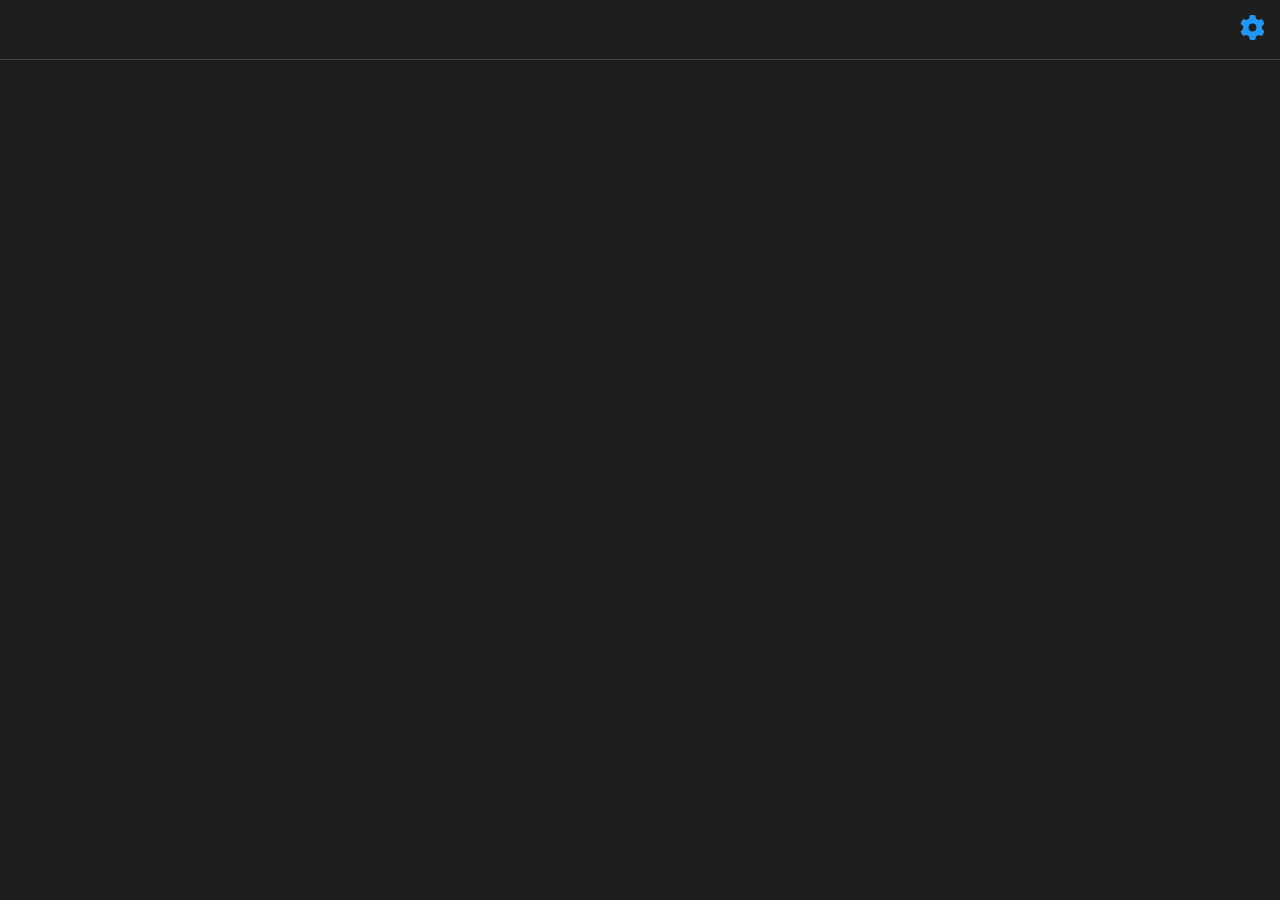
==== page/index.html @ 9a8494c9 "Add autoAdd checkbox in settings" ====
<!DOCTYPE html>
<html>
<head>
    <title>Manga Manager</title>
    <!-- Metadata -->
    <meta charset="utf-8"/>
    <meta name="viewport" content="width=device-width, initial-scale=1"/>
    <meta name="description" content="To manage your manga read."/>
    <meta name="author" content="PonyLucky"/>
    <meta name="language" content="English"/>
    <meta name="generator" content="Visual Studio Code"/>
    <!-- Icons -->
    <link rel="icon" href="../img/icon_96.png"/>
    <!-- CSS -->
    <link rel="stylesheet" href="styles/main.css"/>
    <link rel="stylesheet" href="styles/utils.css"/>
    <link rel="stylesheet" href="styles/buttons.css"/>
    <link rel="stylesheet" href="styles/manga-list.css"/>
    <link rel="stylesheet" href="styles/manga-info.css"/>
    <link rel="stylesheet" href="styles/chapters-list.css"/>
    <link rel="stylesheet" href="styles/settings.css"/>
</head>
<body>
    <div class="buttons">
        <!-- Left -->
        <div>
            <button id="back-button" class="hide" title="Back">
                <img src="icons/arrow-left.svg" alt="Back"/>
            </button>
        </div>
        <!-- Right -->
        <div>
            <button id="settings-button" title="Settings">
                <img src="icons/gear.svg" alt="Settings"/>
            </button>
        </div>
    </div>
    <div id="manga-list" class="main"></div>
    <div id="manga-info" class="main hide">
        <div class="manga-info-header">
            <img id="manga-info-image" src=""/>
            <div>
                <h1 id="manga-info-title"></h1>
                <h2 id="manga-info-author"></h2>
                <p id="manga-info-status"></p>
                <button id="manga-info-read">Continue</button>
                <span id="manga-info-current"></span>
            </div>
        </div>
        <div class="manga-info-details">
            <h3>Details</h3>
            <div>
                <div class="manga-info-details-genres">
                    <h4>Genres</h4>
                    <div id="manga-info-details-genres"></div>
                </div>
                <div class="manga-info-details-chapters">
                    <h4>Chapters read</h4>
                    <div id="manga-info-details-chapters"></div>
                </div>
                <div class="manga-info-details-last-update">
                    <h4>Last Update</h4>
                    <div id="manga-info-details-last-update"></div>
                </div>
            </div>
        </div>
        <div class="manga-info-description">
            <h3>Description</h3>
            <div id="manga-info-description"></div>
        </div>
    </div>
    <div id="manga-chapters" class="main hide"></div>
    <div id="settings" class="main hide">
        <h3>Settings</h3>
        <div class="hide" data-elmt="manga-list">
            <h4>Data</h4>
            <section>
                <button id="save-list">
                    <img src="icons/download.svg" alt="Save"/>
                    <span>Save</span>
                </button>
                <button id="upload-list">
                    <img src="icons/upload.svg" alt="Upload"/>
                    <span>Upload</span>
                </button>
                <button id="clear-list" class="red">
                    <img src="icons/trash.svg" alt="Clear"/>
                    <span>Clear</span>
                </button>
            </section>
            <h4>In Background</h4>
            <section>
                <div>
                    <input type="checkbox" id="auto-add-checkbox"/>
                    <label for="auto-add-checkbox">
                        Add new manga automatically
                    </label>
                </div>
            </section>
        </div>
        <div class="hide" data-elmt="manga-info">
            <section>
                <button id="remove-info" class="red">
                    <img src="icons/trash.svg" alt="Remove"/>
                    <span>Remove</span>
                </button>
            </section>
        </div>
        <div class="hide" data-elmt="manga-chapters">
            <pre>Not yet implemented</pre>
        </div>
    </div>

    <!-- Websites -->
    <script src="../src/utils.js"></script>
    <script src="../src/websites/mangaread.js"></script>
    <script src="../src/websites/mangakik.js"></script>
    <script src="../src/websites/neatmanga.js"></script>

    <!-- DEBUG -->
    <script src="DEBUG/data.js"></script>

    <!-- Scripts -->
    <!-- -- Utilities functions for next scripts -->
    <script src="scripts/utils.js"></script>
    <!-- -- Class to handle chapters list -->
    <script src="scripts/chapters.js"></script>
    <!-- -- Class to handle manga info tab -->
    <script src="scripts/mangaInfo.js"></script>
    <!-- -- Class to handle manga list -->
    <script src="scripts/history.js"></script>
    <!-- -- To handle events -->
    <script src="scripts/events.js"></script>
    <!-- -- Main script -->
    <script src="scripts/main.js"></script>
</body>
</html>
---- page/styles/main.css ----
* {
    box-sizing: border-box;
    margin: 0;
    padding: 0;
    transition: all 0.2s ease;
}

body {
    font-family: Arial, sans-serif;
    margin: 0;
    padding: 0;
    padding-top: 40px;
    overflow-y: scroll;
    background-color: #1e1e1e;
    color: #fff;

    /* Var size */
    --size-width: 100vw;
    --size-height: 100vh;

    /* Size */
    width: var(--size-width);
    height: var(--size-height);
}

.main {
    width: 100%;
    overflow-y: scroll;
    scrollbar-width: thin;
    scrollbar-color: #424242 #303030;
    padding: 20px;
    margin-top: 25px;
}
---- page/styles/utils.css ----
.hide {
    display: none !important;
}

.flex {
    display: flex;
    justify-content: center;
    align-items: center;
    gap: 10px;
}

.invisible {
    visibility: hidden;
}
---- page/styles/buttons.css ----
div.buttons {
    position: fixed;
    top: 0;
    left: 0;
    right: 0;

    display: flex;
    justify-content: space-between;
    align-items: center;

    padding: 15px;
    border-bottom: 1px solid #424242;
    background-color: inherit;
    z-index: 100;
}

button {
    background-color: #00000000;
    border: none;
    cursor: pointer;
    outline: none;
    color: #2196f3;
}

button img {
    width: 25px;
    height: 25px;
    /* https://codepen.io/sosuke/pen/Pjoqqp */
    /* #2196f3 */
    filter: invert(43%) sepia(80%) saturate(1457%) hue-rotate(185deg) brightness(99%) contrast(92%);
}

button:hover {
    color: #1e88e5;
}

button:hover img {
    /* #1e88e5 */
    filter: invert(35%) sepia(89%) saturate(976%) hue-rotate(181deg) brightness(103%) contrast(90%);
}

button:active {
    color: #1976d2;
}

button:active img {
    /* #1976d2 */
    filter: invert(34%) sepia(90%) saturate(1036%) hue-rotate(185deg) brightness(93%) contrast(95%);
}

button.red {
    color: #f44336;
}

button.red img {
    /* #f44336 */
    filter: invert(48%) sepia(36%) saturate(6382%) hue-rotate(335deg) brightness(92%) contrast(109%);
}

button.red:hover {
    color: #e53935;
}

button.red:hover img {
    /* #e53935 */
    filter: invert(22%) sepia(73%) saturate(3000%) hue-rotate(350deg) brightness(96%) contrast(101%);
}

button.red:active {
    color: #d32f2f;
}

button.red:active img {
    /* #d32f2f */
    filter: invert(22%) sepia(73%) saturate(2459%) hue-rotate(350deg) brightness(96%) contrast(101%);
}
---- page/styles/manga-list.css ----
#manga-list {
    display: flex;
    flex-direction: row;
    flex-wrap: wrap;
    justify-content: center;
    gap: 0 20px;
}

#manga-list .manga-item {
    display: flex;
    flex-direction: column;
    align-items: center;
    cursor: pointer;
    width: 200px;
    height: 300px;
}

#manga-list .manga-item:hover {
    transform: scale(1.05);
}

#manga-list .manga-item img {
    width: 100%;
    height: 100%;
    object-fit: cover;
    border-radius: 5px;
}

#manga-list .manga-item p {
    margin-top: 5px;
    font-size: 14px;
    font-weight: 500;
    text-align: center;
}

#manga-list .manga-item span {
    position: relative;
    top: -270px;
    left: 80px;
    font-size: 12px;
    font-weight: 500;
    color: #fff;
    background-color: #004edf;
    padding: 5px;
    border-radius: 10px;
    text-align: right;
}
---- page/styles/manga-info.css ----
#manga-info {
    display: flex;
    flex-direction: column;
    gap: 50px;
    padding: 20px;
}

#manga-info .manga-info-header {
    display: flex;
    flex-direction: row;
    align-items: center;
    justify-content: center;
    gap: 20px;
}

#manga-info .manga-info-header img {
    width: 200px;
    height: 300px;
    object-fit: cover;
    border-radius: 5px;
}

#manga-info .manga-info-header h1 {
    font-size: 24px;
    font-weight: 700;
}

#manga-info .manga-info-header h2 {
    font-size: 18px;
    font-weight: 500;
    color: #d0d0d0;
    margin-top: 5px;
}

#manga-info .manga-info-header p {
    font-size: 14px;
    font-weight: 500;
    margin-top: 10px;
}

#manga-info .manga-info-header button {
    background-color: #004edf;
    border-radius: 30px;
    padding: 15px;
    color: #fff;
    margin-top: 20px;
}

#manga-info .manga-info-header button:hover {
    background-color: #003dbf;
}

#manga-info .manga-info-header span {
    font-size: 12px;
    font-weight: 500;
    color: #d0d0d0;
    margin-left: 10px;
}

#manga-info .manga-info-header span::before {
    content: "\2022";
    margin-right: 10px;
}

#manga-info .manga-info-details h3 {
    font-size: 18px;
    font-weight: 700;
}

#manga-info .manga-info-details > div {
    background-color: #404040;
    border-radius: 10px;
    margin-top: 10px;
}

#manga-info .manga-info-details > div > div {
    display: flex;
    flex-direction: row;
    align-items: center;
    justify-content: space-between;
    padding: 15px;
    border-bottom: 2px solid #1e1e1e;
}

#manga-info .manga-info-details > div > div:first-child {
    border-radius: 10px 10px 0 0;
}

#manga-info .manga-info-details > div > div:last-child {
    border-bottom: none;
    border-radius: 0 0 10px 10px;
}

#manga-info .manga-info-details-genres > div {
    max-width: 55%;
    text-align: right;
    overflow-y: hidden;
}

#manga-info .manga-info-details-chapters {
    cursor: pointer;
}

#manga-info .manga-info-details-chapters:hover {
    background-color: #303030;
}

#manga-info .manga-info-description > div {
    margin-top: 10px;
    font-size: 14px;
    font-weight: 500;
    text-align: justify;
}

@media screen and (min-width: 768px) {
    #manga-info .manga-info-header img {
        width: 300px;
        height: 450px;
    }

    #manga-info .manga-info-header h1 {
        font-size: 36px;
    }

    #manga-info .manga-info-header h2 {
        font-size: 24px;
    }

    #manga-info .manga-info-header p {
        font-size: 18px;
        margin-top: 20px;
    }

    #manga-info .manga-info-header button {
        padding: 20px;
    }

    #manga-info .manga-info-header span {
        font-size: 16px;
    }

    #manga-info .manga-info-details > div {
        margin-top: 20px;
    }

    #manga-info .manga-info-details > div > div {
        padding: 20px;
    }

    #manga-info .manga-info-description > div {
        font-size: 16px;
        margin-top: 20px;
    }
}
---- page/styles/chapters-list.css ----
#manga-chapters h2 {
    font-size: 24px;
    margin-bottom: 10px;
    text-align: center;
    color: #fff;
}

#manga-chapters ul {
    list-style: none;
    padding: 0;
    margin: 0;

    /* Background color */
    background-color: #404040;
    border-radius: 5px;
    box-shadow: 0 2px 5px rgba(0, 0, 0, 0.1);
    color: #fff;
}

#manga-chapters li {
    font-size: 18px;
    padding: 15px;
    /* Bottom border */
    border-bottom: 2px solid #1e1e1e;
}

#manga-chapters li:hover {
    background-color: #303030;
    cursor: pointer;
}

#manga-chapters li:last-child {
    border-bottom: none;
}

#manga-chapters button {
    margin-top: 20px;
}
---- page/styles/settings.css ----
#settings h3 {
    font-size: 1.5em;
    margin: 0.5em 0;
    text-align: center;
}

#settings h4 {
    font-size: 1.2em;
    margin: 0.5em 0;
}

#settings section > * {
    display: block;
    margin: 0.5em 0.5em;
    padding: 0.5em;
    font-size: 1em;
    width: 100%;
    /* Bottom bar */
    border-bottom: 1px solid #424242;

    /* Not selectable */
    user-select: none;

    /* Flex */
    display: flex;
    justify-content: center;
    align-items: center;
    gap: 0.5em;
}

/* If setting is checkbox */
#settings section > * > input[type="checkbox"] {
    margin: 0;
    padding: 0;
    opacity: 0;
    position: absolute;
}

#settings section > * > input[type="checkbox"] + label {
    display: flex;
    cursor: pointer;
    gap: 0.5em;
}

#settings section > * > input[type="checkbox"] + label::before {
    content: "";
    display: block;
    width: 1em;
    height: 1em;
    border: 1px solid #424242;
    border-radius: 0.2em;
    background-color: #424242;
    transition: background-color 0.2s ease-in-out;
}

#settings section > * > input[type="checkbox"]:checked + label::before {
    background-color: #fff;

    /* Checkmark */
    background-image: url("data:image/svg+xml,%3Csvg xmlns='http://www.w3.org/2000/svg' viewBox='0 0 24 24'%3E%3Cpath fill='%23000' d='M9 16.17L4.83 12l-1.42 1.41L9 19 21 7l-1.41-1.41z'/%3E%3C/svg%3E");
    background-repeat: no-repeat;
    background-position: center;
    background-size: 1em;
}

#settings section > *:last-child {
    border-bottom: none;
}

/* pre, means not yet implemented */
#settings pre {
    display: block;
    font-size: 2em;
    width: 100%;

    /* Flex */
    display: flex;
    justify-content: center;
    align-items: center;
}

/* Width greater than 600px */
@media (min-width: 600px) {
    #settings > div {
        width: 600px;
        margin: 0 auto;
    }
}
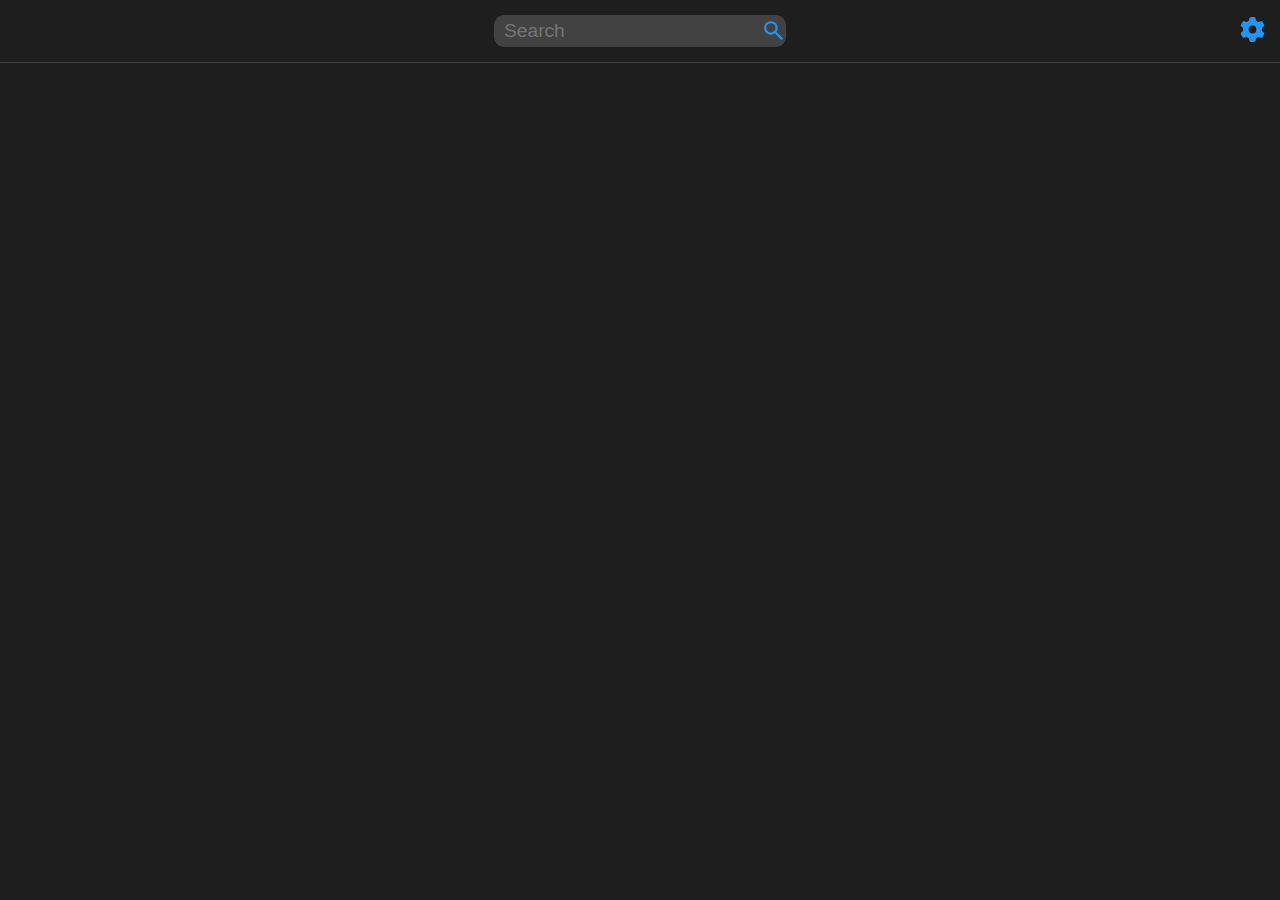
==== commit e646738d: "Working search feature" ====
--- a/page/index.html
+++ b/page/index.html
@@ -24,13 +24,23 @@
     <div class="buttons">
         <!-- Left -->
         <div>
-            <button id="back-button" class="hide" title="Back">
+            <button id="back-button" class="hide b-icon" title="Back">
                 <img src="icons/arrow-left.svg" alt="Back"/>
             </button>
         </div>
+        <!-- Center -->
+        <div>
+            <!-- Search bar -->
+            <div id="search-bar">
+                <input id="search-input" type="text" placeholder="Search"/>
+                <button id="search-button" class="b-icon" title="Search">
+                    <img src="icons/search.svg" alt="Search"/>
+                </button>
+            </div>
+        </div>
         <!-- Right -->
         <div>
-            <button id="settings-button" title="Settings">
+            <button id="settings-button" class="b-icon" title="Settings">
                 <img src="icons/gear.svg" alt="Settings"/>
             </button>
         </div>
@@ -75,22 +85,22 @@
         <div class="hide" data-elmt="manga-list">
             <h4>Data</h4>
             <section>
-                <button id="save-list">
+                <button id="save-list" title="Save your manga list in a file.">
                     <img src="icons/download.svg" alt="Save"/>
                     <span>Save</span>
                 </button>
-                <button id="upload-list">
+                <button id="upload-list" title="Upload a manga list file.">
                     <img src="icons/upload.svg" alt="Upload"/>
                     <span>Upload</span>
                 </button>
-                <button id="clear-list" class="red">
+                <button id="clear-list" class="red" title="Clear your manga list.">
                     <img src="icons/trash.svg" alt="Clear"/>
                     <span>Clear</span>
                 </button>
             </section>
-            <h4>In Background</h4>
+            <h4>Background</h4>
             <section>
-                <div>
+                <div title="'NO' to evaluate a manga.">
                     <input type="checkbox" id="auto-add-checkbox"/>
                     <label for="auto-add-checkbox">
                         Add new manga automatically
@@ -111,14 +121,14 @@
         </div>
     </div>
 
+    <!-- Libraries -->
+    <script src="lib/lazyload.js"></script>
+    <script src="../src/utils.js"></script>
+
     <!-- Websites -->
-    <script src="../src/utils.js"></script>
     <script src="../src/websites/mangaread.js"></script>
     <script src="../src/websites/mangakik.js"></script>
     <script src="../src/websites/neatmanga.js"></script>
-
-    <!-- DEBUG -->
-    <script src="DEBUG/data.js"></script>
 
     <!-- Scripts -->
     <!-- -- Utilities functions for next scripts -->
--- a/page/styles/buttons.css
+++ b/page/styles/buttons.css
@@ -12,6 +12,10 @@
     border-bottom: 1px solid #424242;
     background-color: inherit;
     z-index: 100;
+}
+
+div.buttons > div {
+    min-width: 25px;
 }
 
 button {
@@ -74,3 +78,37 @@
     /* #d32f2f */
     filter: invert(22%) sepia(73%) saturate(2459%) hue-rotate(350deg) brightness(96%) contrast(101%);
 }
+
+.b-icon {
+    padding-top: 1.75px;
+}
+
+/* Searchbar */
+
+div.buttons div#search-bar {
+    margin: 0 15px;
+    flex-grow: 1;
+
+    display: flex;
+    justify-content: center;
+    align-items: center;
+
+    border-radius: 10px;
+    background-color: #424242;
+}
+
+div.buttons div#search-bar input {
+    width: 100%;
+    height: 100%;
+    padding: 5px 10px;
+    border: none;
+    border-radius: 10px;
+    background-color: transparent;
+    color: #ffffff;
+    font-size: 1.2em;
+    font-family: 'Roboto', sans-serif;
+}
+
+div.buttons div#search-bar input:focus {
+    outline: none;
+}
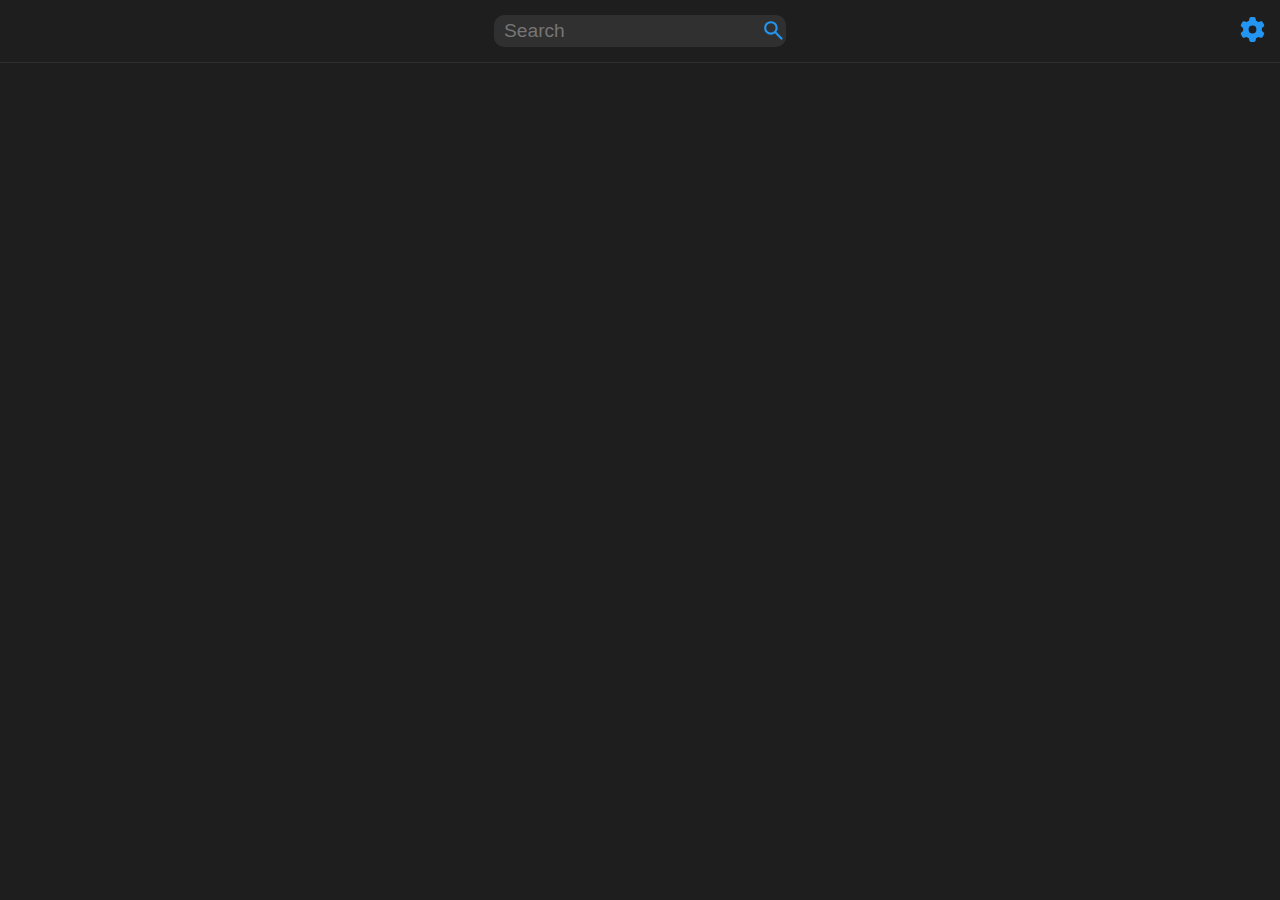
==== commit 03218555: "Default and white themes support" ====
--- a/page/index.html
+++ b/page/index.html
@@ -83,6 +83,11 @@
     <div id="settings" class="main hide">
         <h3>Settings</h3>
         <div class="hide" data-elmt="manga-list">
+            <h4>Theme</h4>
+            <section>
+                <form id="theme-form">
+                </form>
+            </section>
             <h4>Data</h4>
             <section>
                 <button id="save-list" title="Save your manga list in a file.">
@@ -132,13 +137,15 @@
 
     <!-- Scripts -->
     <!-- -- Utilities functions for next scripts -->
+    <!-- -- Class to handle chapters list -->
     <script src="scripts/utils.js"></script>
-    <!-- -- Class to handle chapters list -->
     <script src="scripts/chapters.js"></script>
     <!-- -- Class to handle manga info tab -->
     <script src="scripts/mangaInfo.js"></script>
     <!-- -- Class to handle manga list -->
     <script src="scripts/history.js"></script>
+    <!-- Class to handle themes -->
+    <script src="scripts/themes.js"></script>
     <!-- -- To handle events -->
     <script src="scripts/events.js"></script>
     <!-- -- Main script -->
--- a/page/styles/main.css
+++ b/page/styles/main.css
@@ -1,3 +1,36 @@
+/* Color Variables for Theming */
+:root {
+    /* Background colors */
+    --bg-color-body: #1e1e1e;
+    --bg-color-link: #004edf;
+    --scrollbar-track-color: #303030;
+    --scrollbar-thumb-color: #424242;
+    --chapters-list-bg-color: var(--bg-color-link);
+    --chapters-list-item-bg-color-hover: var(--scrollbar-track-color);
+    --settings-section-bottom-bar-color: var(--scrollbar-track-color);
+
+    /* Text colors */
+    --text-color-body: #fff;
+    --button-text-color: #2196f3;
+    --button-text-color-hover: #1e88e5;
+    --button-text-color-active: #1976d2;
+    --red-button-text-color: #f44336;
+    --red-button-text-color-hover: #e53935;
+    --red-button-text-color-active: #d32f2f;
+    --search-bar-input-text-color: var(--text-color-body);
+    --manga-info-button-bg-color: var(--button-text-color);
+    --manga-info-button-bg-color-hover: var(--button-text-color-hover);
+    --manga-info-description-bg-color: var(--bg-color-link);
+
+    /* Input styles */
+    --search-bar-bg-color: var(--scrollbar-track-color);
+
+    /* Checkbox styles */
+    --settings-checkbox-border-color: var(--scrollbar-track-color);
+    --settings-checkbox-bg-color: var(--scrollbar-track-color);
+    --settings-checkbox-checked-color: var(--text-color-body);
+}
+
 * {
     box-sizing: border-box;
     margin: 0;
@@ -11,8 +44,8 @@
     padding: 0;
     padding-top: 40px;
     overflow-y: scroll;
-    background-color: #1e1e1e;
-    color: #fff;
+    background-color: var(--bg-color-body);
+    color: var(--text-color-body);
 
     /* Var size */
     --size-width: 100vw;
@@ -27,7 +60,7 @@
     width: 100%;
     overflow-y: scroll;
     scrollbar-width: thin;
-    scrollbar-color: #424242 #303030;
+    scrollbar-color: var(--scrollbar-thumb-color) var(--scrollbar-track-color);
     padding: 20px;
     margin-top: 25px;
 }
--- a/page/styles/buttons.css
+++ b/page/styles/buttons.css
@@ -9,7 +9,7 @@
     align-items: center;
 
     padding: 15px;
-    border-bottom: 1px solid #424242;
+    border-bottom: 1px solid var(--scrollbar-track-color);
     background-color: inherit;
     z-index: 100;
 }
@@ -19,23 +19,22 @@
 }
 
 button {
-    background-color: #00000000;
+    background-color: transparent;
     border: none;
     cursor: pointer;
     outline: none;
-    color: #2196f3;
+    color: var(--button-text-color);
 }
 
 button img {
     width: 25px;
     height: 25px;
     /* https://codepen.io/sosuke/pen/Pjoqqp */
-    /* #2196f3 */
     filter: invert(43%) sepia(80%) saturate(1457%) hue-rotate(185deg) brightness(99%) contrast(92%);
 }
 
 button:hover {
-    color: #1e88e5;
+    color: var(--button-text-color-hover);
 }
 
 button:hover img {
@@ -44,7 +43,7 @@
 }
 
 button:active {
-    color: #1976d2;
+    color: var(--button-text-color-active);
 }
 
 button:active img {
@@ -53,7 +52,7 @@
 }
 
 button.red {
-    color: #f44336;
+    color: var(--red-button-text-color);
 }
 
 button.red img {
@@ -62,7 +61,7 @@
 }
 
 button.red:hover {
-    color: #e53935;
+    color: var(--red-button-text-color-hover);
 }
 
 button.red:hover img {
@@ -71,7 +70,7 @@
 }
 
 button.red:active {
-    color: #d32f2f;
+    color: var(--red-button-text-color-active);
 }
 
 button.red:active img {
@@ -94,7 +93,7 @@
     align-items: center;
 
     border-radius: 10px;
-    background-color: #424242;
+    background-color: var(--search-bar-bg-color);
 }
 
 div.buttons div#search-bar input {
@@ -104,7 +103,7 @@
     border: none;
     border-radius: 10px;
     background-color: transparent;
-    color: #ffffff;
+    color: var(--search-bar-input-text-color);
     font-size: 1.2em;
     font-family: 'Roboto', sans-serif;
 }
--- a/page/styles/manga-list.css
+++ b/page/styles/manga-list.css
@@ -39,8 +39,8 @@
     left: 80px;
     font-size: 12px;
     font-weight: 500;
-    color: #fff;
-    background-color: #004edf;
+    color: var(--text-color-body);
+    background-color: var(--bg-color-link);
     padding: 5px;
     border-radius: 10px;
     text-align: right;
--- a/page/styles/manga-info.css
+++ b/page/styles/manga-info.css
@@ -28,7 +28,7 @@
 #manga-info .manga-info-header h2 {
     font-size: 18px;
     font-weight: 500;
-    color: #d0d0d0;
+    color: var(--text-color-body);
     margin-top: 5px;
 }
 
@@ -39,21 +39,21 @@
 }
 
 #manga-info .manga-info-header button {
-    background-color: #004edf;
+    background-color: var(--manga-info-button-bg-color);
     border-radius: 30px;
     padding: 15px;
-    color: #fff;
+    color: var(--text-color-body);
     margin-top: 20px;
 }
 
 #manga-info .manga-info-header button:hover {
-    background-color: #003dbf;
+    background-color: var(--manga-info-button-bg-color-hover);
 }
 
 #manga-info .manga-info-header span {
     font-size: 12px;
     font-weight: 500;
-    color: #d0d0d0;
+    color: var(--text-color-body);
     margin-left: 10px;
 }
 
@@ -68,7 +68,7 @@
 }
 
 #manga-info .manga-info-details > div {
-    background-color: #404040;
+    background-color: var(--manga-info-description-bg-color);
     border-radius: 10px;
     margin-top: 10px;
 }
@@ -79,7 +79,7 @@
     align-items: center;
     justify-content: space-between;
     padding: 15px;
-    border-bottom: 2px solid #1e1e1e;
+    border-bottom: 2px solid var(--bg-color-body);
 }
 
 #manga-info .manga-info-details > div > div:first-child {
@@ -102,7 +102,7 @@
 }
 
 #manga-info .manga-info-details-chapters:hover {
-    background-color: #303030;
+    background-color: var(--scrollbar-track-color);
 }
 
 #manga-info .manga-info-description > div {
--- a/page/styles/chapters-list.css
+++ b/page/styles/chapters-list.css
@@ -2,7 +2,7 @@
     font-size: 24px;
     margin-bottom: 10px;
     text-align: center;
-    color: #fff;
+    color: var(--text-color-body);
 }
 
 #manga-chapters ul {
@@ -11,21 +11,21 @@
     margin: 0;
 
     /* Background color */
-    background-color: #404040;
+    background-color: var(--chapters-list-bg-color);
     border-radius: 5px;
     box-shadow: 0 2px 5px rgba(0, 0, 0, 0.1);
-    color: #fff;
+    color: var(--text-color-body);
 }
 
 #manga-chapters li {
     font-size: 18px;
     padding: 15px;
     /* Bottom border */
-    border-bottom: 2px solid #1e1e1e;
+    border-bottom: 2px solid var(--bg-color-body);
 }
 
 #manga-chapters li:hover {
-    background-color: #303030;
+    background-color: var(--chapters-list-item-bg-color-hover);
     cursor: pointer;
 }
 
--- a/page/styles/settings.css
+++ b/page/styles/settings.css
@@ -16,11 +16,9 @@
     font-size: 1em;
     width: 100%;
     /* Bottom bar */
-    border-bottom: 1px solid #424242;
-
+    border-bottom: 1px solid var(--settings-section-bottom-bar-color);
     /* Not selectable */
     user-select: none;
-
     /* Flex */
     display: flex;
     justify-content: center;
@@ -47,15 +45,14 @@
     display: block;
     width: 1em;
     height: 1em;
-    border: 1px solid #424242;
+    border: 1px solid var(--settings-checkbox-border-color);
     border-radius: 0.2em;
-    background-color: #424242;
+    background-color: var(--settings-checkbox-bg-color);
     transition: background-color 0.2s ease-in-out;
 }
 
 #settings section > * > input[type="checkbox"]:checked + label::before {
-    background-color: #fff;
-
+    background-color: var(--settings-checkbox-checked-color);
     /* Checkmark */
     background-image: url("data:image/svg+xml,%3Csvg xmlns='http://www.w3.org/2000/svg' viewBox='0 0 24 24'%3E%3Cpath fill='%23000' d='M9 16.17L4.83 12l-1.42 1.41L9 19 21 7l-1.41-1.41z'/%3E%3C/svg%3E");
     background-repeat: no-repeat;
@@ -72,7 +69,6 @@
     display: block;
     font-size: 2em;
     width: 100%;
-
     /* Flex */
     display: flex;
     justify-content: center;
